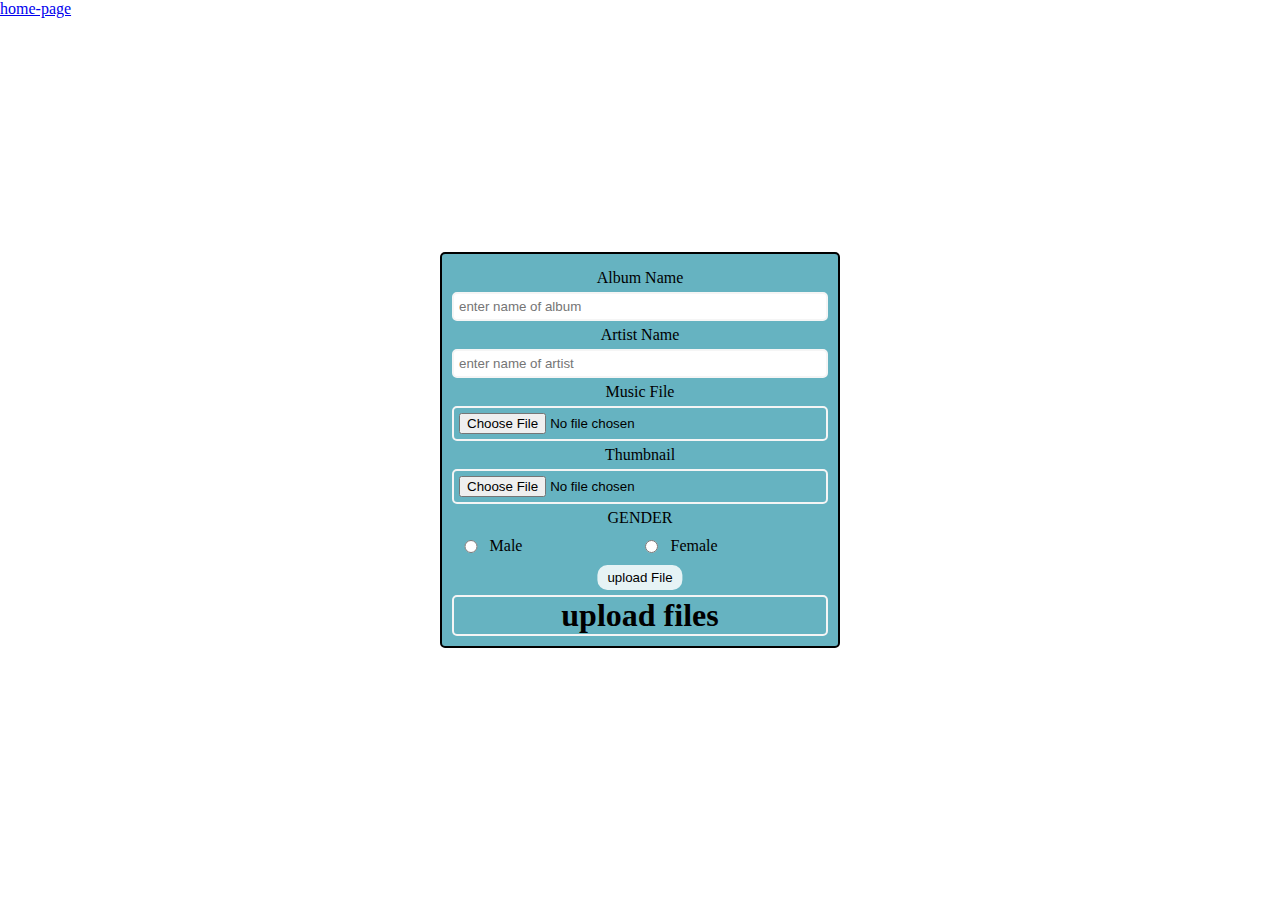
==== form.html @ 8f9b28c0 "Initial commit" ====
<!DOCTYPE html>
<html lang="en">
  <head>
    <meta charset="UTF-8" />
    <meta http-equiv="X-UA-Compatible" content="IE=edge" />
    <meta name="viewport" content="width=device-width, initial-scale=1.0" />
    <title>Uploading Form</title>

    <link rel="stylesheet" href="./index.css" />
  </head>
  <body>
    <div class="container_form">
      <form id="form" novalidate>
        <label for="title">Album Name</label>
        <input type="text" class="name" name="title" placeholder="enter name of album"  />
        <label for="artistName">Artist Name</label>
        <input
          type="text"
          name="artistName"
          placeholder="enter name of artist"
          required="" maxlength="20" minlength="8"
        />
        <label for="audio">Music File</label>
        <input type="file" name="audio" placeholder="upload mp3 file" required="" maxlength="20" minlength="8" accept="audio/mp3"/>
        <label for="thumbnail">Thumbnail</label>
        <input
          type="file"
          name="thumbnail"
          placeholder="upload thumbnail file"
          accept="image/png, image/jpeg"
        />
        <label for="gender">GENDER</label>
        <div class="gender_status">
          <input type="radio" value="male" name="gender" class="radio" placeholder="male" />
          <label for="male">Male</label>
          <input type="radio" value="female" name="gender" class="radio" placeholder="female" />
          <label for="female" >Female</label>
        </div>
 
        <button type="submit" class="submit" value="submit">upload File</button>
        <h1 class="status">upload files</h1>
      </form>

      <a href="./index.html" class="back_home">home-page</a>
      <script src="./main.js"></script>
      <script src="./form.js"></script>
    </div>
  </body>
</html>
---- index.css ----
* {
  box-sizing: border-box;
  margin: 0;
  padding: 0;
}
.navbar {
  width: 100%;
  display: flex;
  background-color: #7cd627d5;
  justify-content: flex-end;
  align-items: center;
  padding: 5px;
}
.upload_btn {
  padding: 8px 12px;
  background-color: rgba(8, 4, 0, 0.767);
  color: white;
  margin: 5px;
  text-decoration: none;
}
.playing_area {
  position: fixed;
  left: 0;
  bottom: 0;
  width: 100%;
  display: flex;
  justify-content: space-evenly;
  align-items: center;
  padding: 12px;
  background-color: #fff;
  box-shadow: 0px -2px 4px 1px rgba(0, 0, 0, 0.3);
  /* opacity: 1; */
}
/* .playlist_data:active .playing_area{
  opacity: 1;
} */
.music_controls .fas {
  padding: 0 20px;
}
.music_controls {
  margin: 0;
}
.playlist_data {
  width: 200px;
  height: 250px;
  background-color: whitesmoke;
  margin: 5px;
  text-align: center;
}
.music_thumbnail {
  width: 100%;
  height: 100%;
  background-color: rgb(48, 46, 46);
  border-radius: 5px;
  border: 1px solid black;
}
.music_thumbnail .fas {
  color: #000000d5;
  font-size: 40px;
  justify-content: center;
  display: flex;
  position: relative;
  top: 40%;
  opacity: 0;
  padding: 10px;
  transition: 0.5s 0.6s ease-in;
}
.music_thumbnail .fas:hover {
  opacity: 1;
  transition: 0.5s 0.2s ease-in;
}
.album_title {
  text-transform: capitalize;
  flex-wrap: wrap;
}
.music_icon {
  width: 50px;
  height: 50px;
  border-radius: 5px;
}
.music_details {
  display: flex;
  align-items: center;
}
.titles {
  padding: 5px;
  flex-direction: column;
}

#my-music {
  padding: 10px;
}
.my-music {
  display: flex;
  justify-content: flex-start;
  flex-wrap: wrap;
}
.card {
  margin-right: 10px;
  border: 2px solid #ccc;
}
.thumbnail img {
  height: 300px;
  display: flex;
}

/*form styles */
.container_form {
  margin: auto;
  /* width:400px;
  height: 50vh; */
}
#form {
  border-radius: 5px;
  margin: auto;
  width: 400px;
  height: auto;
  padding: 10px;
  border: 2px solid black;
  position: absolute;
  top: 50%;
  left: 50%;
  transform: translate(-50%, -50%);
  background-color: rgba(37, 147, 167, 0.7);
}
label {
  margin: 5px auto;
  color: black;
}
input {
  width: 100%;
  border: 2px solid whitesmoke;
  outline: none;
  padding: 5px;
  border-radius: 5px;
}
.submit {
  padding: 5px 10px;
  border-radius: 10px;
  background-color: #ffffffd5;
  color: black;
  margin: 5px auto;
  position: relative;
  left: 50%;
  transform: translate(-50%);
  border: none;
}
.status{
  text-align: center;
  color: black;
  border: 2px solid whitesmoke;
  border-radius: 5px;
}
.gender_status,
label{
  display: flex;
  justify-content: center;
  align-items: center;
}
.gender_status input{
  width: 10%;
}
.gender_status label{
  margin-left: 0;
}
.radio,
.submit,
input{
  cursor: pointer;
}
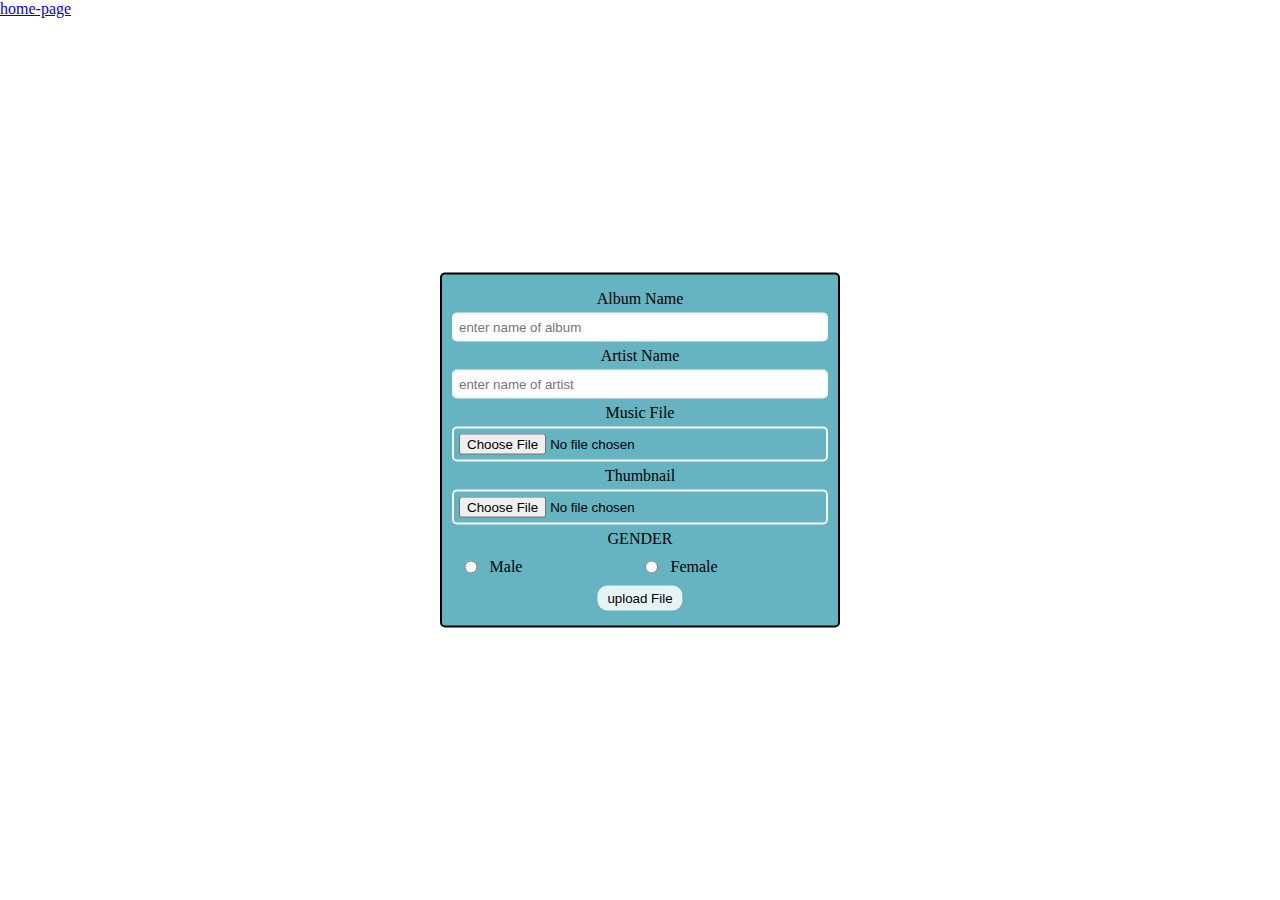
==== commit d4e7bec2: "worked on upload music form" ====
--- a/form.html
+++ b/form.html
@@ -1,49 +1,51 @@
 <!DOCTYPE html>
 <html lang="en">
-  <head>
-    <meta charset="UTF-8" />
-    <meta http-equiv="X-UA-Compatible" content="IE=edge" />
-    <meta name="viewport" content="width=device-width, initial-scale=1.0" />
-    <title>Uploading Form</title>
 
-    <link rel="stylesheet" href="./index.css" />
-  </head>
-  <body>
-    <div class="container_form">
-      <form id="form" novalidate>
-        <label for="title">Album Name</label>
-        <input type="text" class="name" name="title" placeholder="enter name of album"  />
-        <label for="artistName">Artist Name</label>
-        <input
-          type="text"
-          name="artistName"
-          placeholder="enter name of artist"
-          required="" maxlength="20" minlength="8"
-        />
-        <label for="audio">Music File</label>
-        <input type="file" name="audio" placeholder="upload mp3 file" required="" maxlength="20" minlength="8" accept="audio/mp3"/>
-        <label for="thumbnail">Thumbnail</label>
-        <input
-          type="file"
-          name="thumbnail"
-          placeholder="upload thumbnail file"
-          accept="image/png, image/jpeg"
-        />
-        <label for="gender">GENDER</label>
-        <div class="gender_status">
-          <input type="radio" value="male" name="gender" class="radio" placeholder="male" />
-          <label for="male">Male</label>
-          <input type="radio" value="female" name="gender" class="radio" placeholder="female" />
-          <label for="female" >Female</label>
-        </div>
- 
-        <button type="submit" class="submit" value="submit">upload File</button>
-        <h1 class="status">upload files</h1>
-      </form>
+<head>
+  <meta charset="UTF-8" />
+  <meta http-equiv="X-UA-Compatible" content="IE=edge,chrome=1" />
+  <meta name="viewport" content="width=device-width, initial-scale=1.0" />
+  <title>Uploading Form</title>
 
-      <a href="./index.html" class="back_home">home-page</a>
-      <script src="./main.js"></script>
-      <script src="./form.js"></script>
-    </div>
-  </body>
-</html>
+  <link rel="stylesheet" href="./index.css" />
+</head>
+
+<body>
+  <div class="container_form">
+    <form id="form" method="post" enctype="multipart/form-data">
+      <label for="title">Album Name</label>
+        <input type="text" class="name" name="title" placeholder="enter name of album" />
+      
+
+      <label for="artistName">Artist Name</label>
+
+        <input type="text" name="artistName" placeholder="enter name of artist" maxlength="20" minlength="8" />
+      
+
+      <label for="audio">Music File</label>
+        <input type="file" name="audio" placeholder="upload mp3 file" maxlength="20" minlength="8" accept="audio/mp3" />
+
+
+      <label for="thumbnail">Thumbnail</label>
+        <input type="file" name="thumbnail" placeholder="upload thumbnail file" accept="image/png, image/jpeg" />
+
+
+      <label for="gender">GENDER</label>
+      <div class="gender_status">
+        <input type="radio" value="male" name="gender" class="radio" placeholder="male" />
+        <label for="male">Male</label>
+        <input type="radio" value="female" name="gender" class="radio" placeholder="female" />
+        <label for="female">Female</label>
+      </div>
+
+      <button type="submit" class="submit" value="submit">upload File</button>
+    </form>
+
+    <a href="./index.html" class="back_home">home-page</a>
+  </div>
+
+  <script src="./main.js"></script>
+  <script src="./form.js"></script>
+</body>
+
+</html>